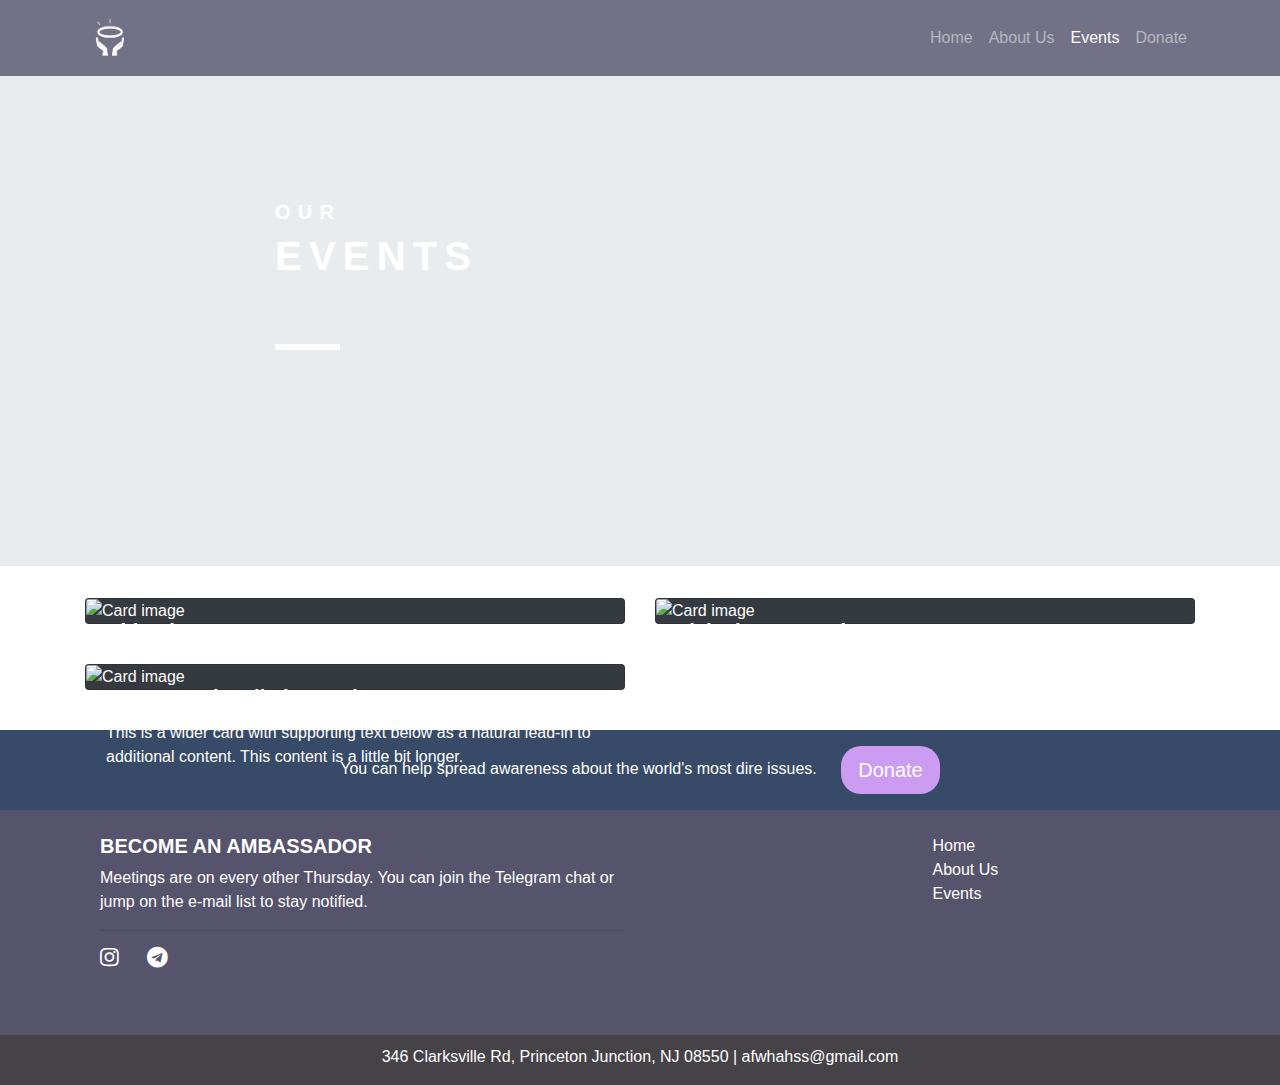
==== events.html @ 4bdc17c9 "made logo nonclickable" ====
<!DOCTYPE html>
<html lang="en">
<head>
    <meta charset="UTF-8">
    <meta name="viewport" content="width=device-width, initial-scale=1.0">
    <title>AFWHA</title>
    <link rel="stylesheet" href="https://maxcdn.bootstrapcdn.com/bootstrap/4.0.0/css/bootstrap.min.css" integrity="sha384-Gn5384xqQ1aoWXA+058RXPxPg6fy4IWvTNh0E263XmFcJlSAwiGgFAW/dAiS6JXm" crossorigin="anonymous">
    <script src="https://code.jquery.com/jquery-3.2.1.slim.min.js" integrity="sha384-KJ3o2DKtIkvYIK3UENzmM7KCkRr/rE9/Qpg6aAZGJwFDMVNA/GpGFF93hXpG5KkN" crossorigin="anonymous"></script>
    <script src="https://cdnjs.cloudflare.com/ajax/libs/popper.js/1.12.9/umd/popper.min.js" integrity="sha384-ApNbgh9B+Y1QKtv3Rn7W3mgPxhU9K/ScQsAP7hUibX39j7fakFPskvXusvfa0b4Q" crossorigin="anonymous"></script>
    <script src="https://maxcdn.bootstrapcdn.com/bootstrap/4.0.0/js/bootstrap.min.js" integrity="sha384-JZR6Spejh4U02d8jOt6vLEHfe/JQGiRRSQQxSfFWpi1MquVdAyjUar5+76PVCmYl" crossorigin="anonymous"></script>
    <link rel="stylesheet" href="https://cdnjs.cloudflare.com/ajax/libs/font-awesome/5.14.0/css/all.min.css">
    <link rel="stylesheet" href="css/styles.css">
    <link rel="icon" href="imgs/logo.png">
</head>
<body>
    <nav class="navbar navbar-dark navbar-expand-lg fixed-top" id="mainnav">
        <div class="container">
            <a class="navbar-brand">
                <img src="imgs/logo.png" width="50" height="50" alt="">
              </a>
            <button class="navbar-toggler" type="button" data-toggle="collapse" data-target="#navbarSupportedContent" aria-controls="navbarSupportedContent" aria-expanded="false" aria-label="Toggle navigation">
            <span class="navbar-toggler-icon"></span>
            </button>
        
            <div class="collapse navbar-collapse" id="navbarSupportedContent">
                <ul class="navbar-nav ml-auto">
                    <li class="nav-item">
                        <a class="nav-link" href="index.html">Home</a>
                    </li>
                    <li class="nav-item">
                        <a class="nav-link" href="team.html">About Us</a>
                    </li>
                    <li class="nav-item active">
                        <a class="nav-link" href="events.html">Events <span class="sr-only">(current)</span></a>
                    </li>
                    <li class="nav-item">
                        <a class="nav-link" href="https://www.paypal.me/afwha">Donate</a>
                    </li>
                </ul>
            </div>
        </div>
      </nav>

      <div class="jumbotron jumbotron-fluid" id="eventjumbo">
        <div class="container">
            <div class="row">
                <div class="col-sm-2"></div>
                <div class="col-sm-6">
                    <h5>Our</h5>
                    <h1>Events</h1>
                    <div class="row" style="padding-top:40px;">
                        <div class="col-sm-2">
                            <hr class="hr1">
                        </div>
                        <div class="col-sm-10"></div>
                    </div>
                </div>
                <div class="col-sm-2"></div>
            </div>
        </div>
      </div>

      <div class="container">
        <div class="row separation">
            <div class="col-sm-6">
                <div class="card bg-dark text-white">
                    <img class="card-img" src="https://www.toledohumane.org/wp-content/uploads/2018/06/MWF_ig-2.jpg" alt="Card image">
                    <div class="card-img-overlay">
                      <h5 class="card-title">Chipotle</h5>
                      <p class="card-text">This is a wider card with supporting text below as a natural lead-in to additional content. This content is a little bit longer.</p>
                    </div>
                  </div>
            </div>
            <div class="col-sm-6">
                <div class="card bg-dark text-white">
                    <img class="card-img" src="https://www.plainsboronj.com/ImageRepository/Document?documentID=5565" alt="Card image">
                    <div class="card-img-overlay">
                      <h5 class="card-title">Plainsboro Founder's Day</h5>
                      <p class="card-text">This is a wider card with supporting text below as a natural lead-in to additional content. This content is a little bit longer.</p>
                    </div>
                  </div>
            </div>
        </div>
        <div class="row separation">
            <div class="col-sm-6">
                <div class="card bg-dark text-white">
                    <img class="card-img" src="https://fleamarketzone.com/wp-content/uploads/2019/09/west-windsor-plainsboro-school-300x188.jpg " alt="Card image">
                    <div class="card-img-overlay">
                      <h5 class="card-title">WW-P South Fall Flea Market</h5>
                      <p class="card-text">This is a wider card with supporting text below as a natural lead-in to additional content. This content is a little bit longer.</p>
                    </div>
                  </div>
            </div>
        </div>
      </div>
    
          <!-- Footer -->
<footer class="page-footer font-small indigo" style="background-color:#56536d">
    <div class="footer-copyright text-center py-3" style="background-color:#374A67; color:white; font-family: 'Quicksand', sans-serif;" >
      You can help spread awareness about the world's most dire issues. 
      <a href="https://www.paypal.me/afwha">
        <button type="button" class="btn btn-lg " style="color:white; background-color:#CB9CF2; border-radius:20px; margin-left:20px;" >Donate</button>
      </a>
      <br>
    </div>
   
  
  <div class="container"  style="background-color:#56536d; color:white;">
    <footer class="page-footer font-small pt-4" >
      <div class="container-fluid text-center text-md-left">
        <div class="row">
  
          <!-- Grid column -->
          <div class="col-md-6 mt-md-0 mt-3">
  
            <!-- Content -->
            <h5 class="text-uppercase">Become an ambassador</h5>
            <p>Meetings are on every other Thursday. You can join the Telegram chat or jump on the e-mail list to stay notified.</p>
  
             <!-- Grid row-->
             <hr>
      <div class="row pb-3">
  
        <!-- Grid column -->
        <div class="col-md-12">
  
          <div class="mb-5">
  
          
            <!--Instagram-->
            <a class="ins-ic" href="https://www.instagram.com/hssouthafwha/" style="color:white;">
              <i class="fab fa-instagram fa-lg white-text mr-4"> </i>
            </a>
            <!--Telegram-->
            <a class="pin-ic" href="https://www.t.me/joinchat/Hu5hoxJ8fyxK4rHoHwGl8w" style="color:white;">
              <i class="fab fa-telegram fa-lg white-text"> </i>
            </a>
          </div>
        </div>
      </div>
          </div>
          <hr class="clearfix w-100 d-md-none pb-3">
          <div class="col-md-3"></div>
          <div class="col-md-3 mb-md-0 mb-0">
            <ul class="list-unstyled">
              <li>
                <a href="index.html" style="color:white;">Home</a>
              </li>
              <li>
                <a href="team.html" style="color:white;">About Us</a>
              </li>
              <li>
                <a href="events.html" style="color:white;">Events</a>
              </li>
            </ul>
  
          </div>
          <!-- Grid column -->
  
        </div>
        <!-- Grid row -->
  
      </div>
      <!-- Footer Links -->
  
      <!-- Copyright -->
      <!-- <div class="footer-copyright text-center py-3" style="background-color:#454347">
        346 Clarksville Rd, Princeton Junction, NJ 08550 | afwhahss@gmail.com 
      </div> -->
      <!-- Copyright -->
    </footer>
  </div>
  
  <section style="background-color:#454347; padding-top:10px;">
    <div class="row">
      <div class="col"></div>
      <div class="col-8">
        <p style="text-align:center; color:white; font-family: 'Quicksand', sans-serif;">346 Clarksville Rd, Princeton Junction, NJ 08550 | afwhahss@gmail.com</p>
      </div>
      <div class="col"></div>
    </div>
  </section>
              
    </body>
</html>
---- css/styles.css ----
html,body
{
    width: 100%;
    margin: 0px;
    padding: 0px;
    overflow-x: hidden; 
}

h1 {
    font-weight:900;
}

h5 {
    font-weight:900;
}


#mainjumbo {
    padding-top:200px;
    padding-bottom: 200px;
    background-image:url("https://images.unsplash.com/photo-1509062522246-3755977927d7?ixlib=rb-1.2.1&ixid=eyJhcHBfaWQiOjEyMDd9&auto=format&fit=crop&w=1104&q=80");
    background-repeat:no-repeat;
    background-position: center;
    background-repeat: no-repeat;
    background-size: cover;
    color:white;
    text-transform: uppercase;
    letter-spacing: 0.3em;
    font-size:150%;
}

#maintable {
    padding-top:100px;
    padding-bottom:100px;
    background-image:url("https://images.unsplash.com/photo-1592060035939-ae6e7a1cba86?ixlib=rb-1.2.1&ixid=eyJhcHBfaWQiOjEyMDd9&auto=format&fit=crop&w=1050&q=80");
    background-repeat:no-repeat;
    background-position: center;
    background-repeat: no-repeat;
    background-size: cover;
    text-align:center;
    font-size:150%;
    font-weight:bold;
    color:white;
}

.hr1 {
    border: 3px solid white;
  border-radius: 1px;
}

#mainnav {
    background-color:#56536d;
  opacity:0.80;
}

#whoweare {
    padding-top:100px;
    padding-bottom:150px;
}

.nav-link {
    color:white;
}

.nav-link:hover {
    color:gray;
}

.title {
    text-transform: uppercase;
    letter-spacing: 0.05em;
    font-size: 300%;
}

.title2 {
    text-transform:uppercase;
    font-size:125%;
    padding-bottom:40px;
    letter-spacing:0.05em;
}

table, th, td {
    border:0px;
  }

.footer {
      padding-top:20px;
}

#aboutjumbo {
    padding-top:200px;
    padding-bottom: 200px;
    background-image:url("https://images.pexels.com/photos/461049/pexels-photo-461049.jpeg?auto=compress&cs=tinysrgb&dpr=2&h=650&w=940");
    background-repeat:no-repeat;
    background-position: center;
    background-repeat: no-repeat;
    background-size: cover;
    color:white;
    text-transform: uppercase;
    letter-spacing: 0.3em;
    font-size:150%;
}

.separation {
    padding-bottom:40px;
}

#eventjumbo {
    padding-top:200px;
    padding-bottom: 200px;
    background-image:url("https://images.pexels.com/photos/2774556/pexels-photo-2774556.jpeg?auto=compress&cs=tinysrgb&dpr=2&h=650&w=940");
    background-repeat:no-repeat;
    background-position: center;
    background-repeat: no-repeat;
    background-size: cover;
    color:white;
    text-transform: uppercase;
    letter-spacing: 0.3em;
    font-size:150%;
}

a:hover {
    color:gray;
}
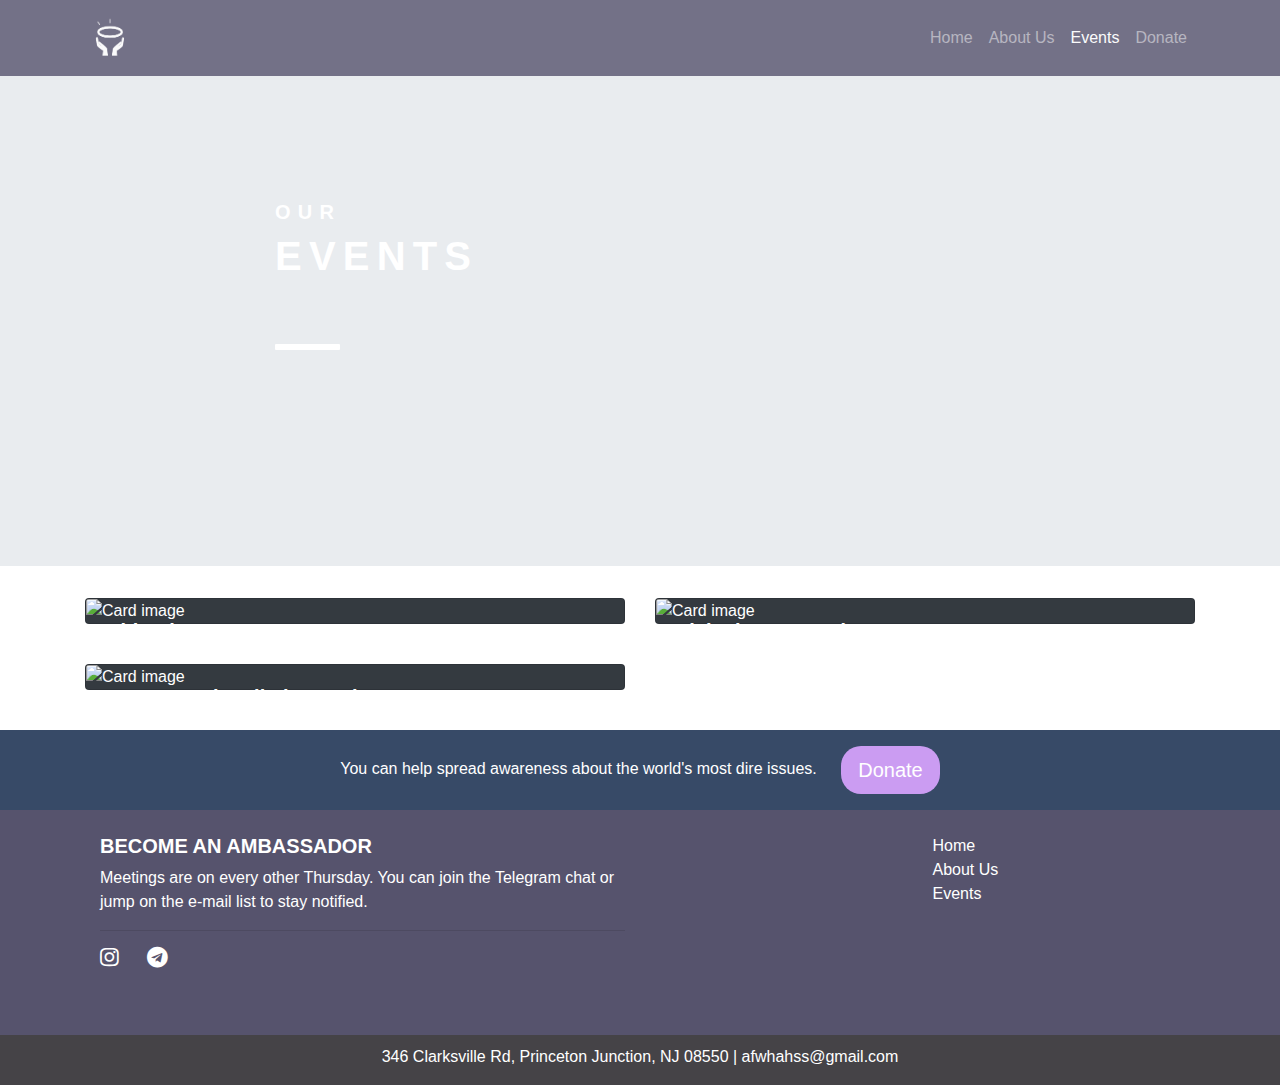
==== commit da565d91: "removed text from card" ====
--- a/events.html
+++ b/events.html
@@ -15,7 +15,7 @@
 <body>
     <nav class="navbar navbar-dark navbar-expand-lg fixed-top" id="mainnav">
         <div class="container">
-            <a class="navbar-brand">
+            <a class="navbar-brand" href="#">
                 <img src="imgs/logo.png" width="50" height="50" alt="">
               </a>
             <button class="navbar-toggler" type="button" data-toggle="collapse" data-target="#navbarSupportedContent" aria-controls="navbarSupportedContent" aria-expanded="false" aria-label="Toggle navigation">
@@ -67,7 +67,7 @@
                     <img class="card-img" src="https://www.toledohumane.org/wp-content/uploads/2018/06/MWF_ig-2.jpg" alt="Card image">
                     <div class="card-img-overlay">
                       <h5 class="card-title">Chipotle</h5>
-                      <p class="card-text">This is a wider card with supporting text below as a natural lead-in to additional content. This content is a little bit longer.</p>
+                      <p class="card-text">   </p>
                     </div>
                   </div>
             </div>
@@ -76,7 +76,7 @@
                     <img class="card-img" src="https://www.plainsboronj.com/ImageRepository/Document?documentID=5565" alt="Card image">
                     <div class="card-img-overlay">
                       <h5 class="card-title">Plainsboro Founder's Day</h5>
-                      <p class="card-text">This is a wider card with supporting text below as a natural lead-in to additional content. This content is a little bit longer.</p>
+                      <p class="card-text">   </p>
                     </div>
                   </div>
             </div>
@@ -87,7 +87,7 @@
                     <img class="card-img" src="https://fleamarketzone.com/wp-content/uploads/2019/09/west-windsor-plainsboro-school-300x188.jpg " alt="Card image">
                     <div class="card-img-overlay">
                       <h5 class="card-title">WW-P South Fall Flea Market</h5>
-                      <p class="card-text">This is a wider card with supporting text below as a natural lead-in to additional content. This content is a little bit longer.</p>
+                      <p class="card-text">   </p>
                     </div>
                   </div>
             </div>
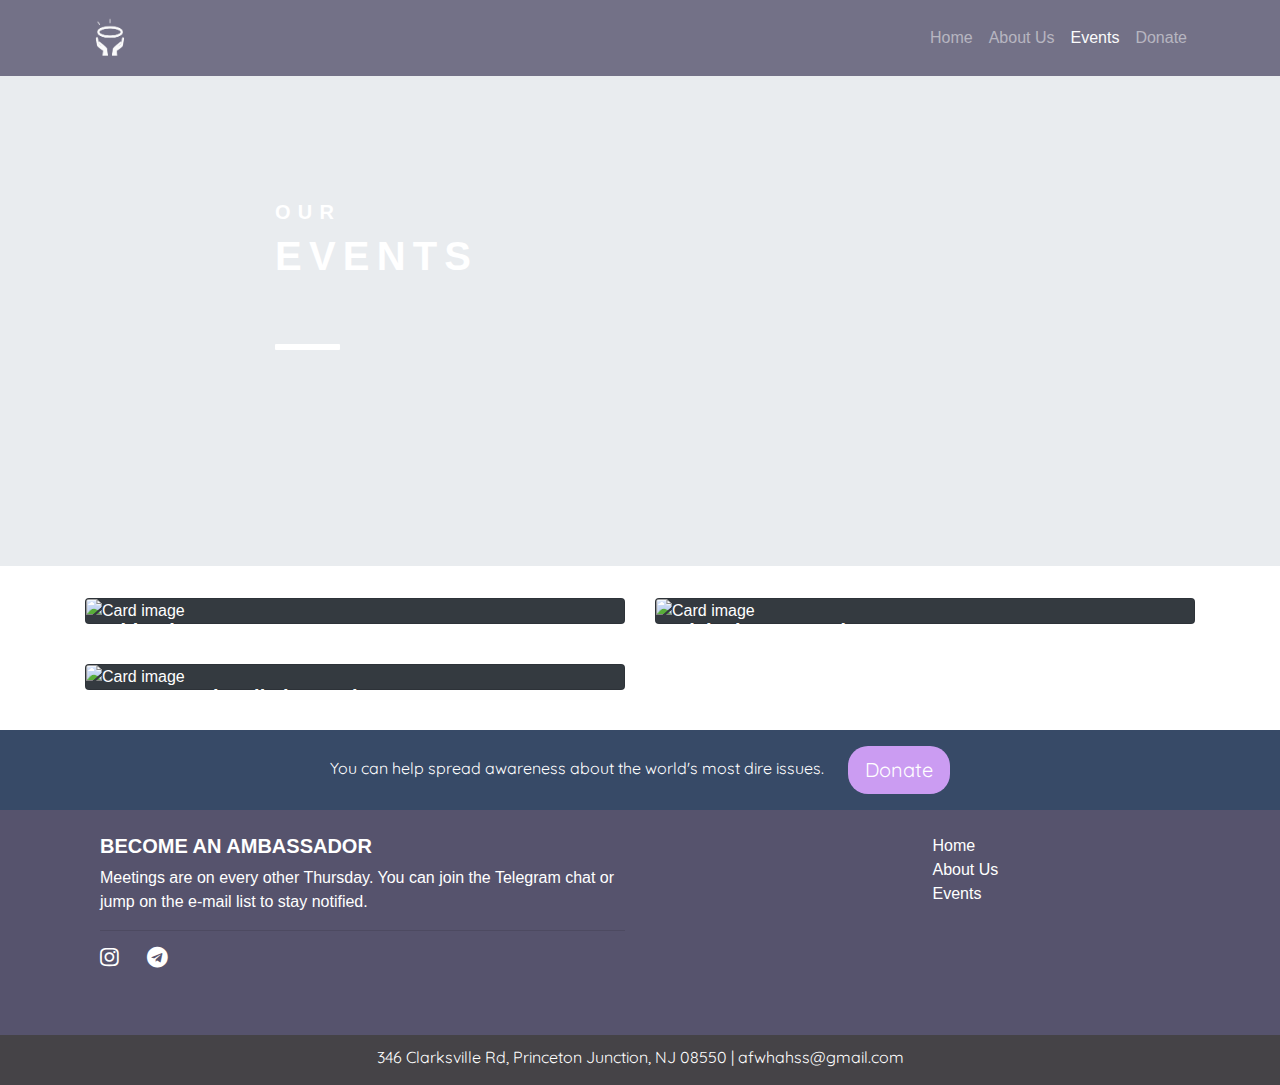
==== commit bf8dd594: "fixed footer font" ====
--- a/events.html
+++ b/events.html
@@ -11,11 +11,12 @@
     <link rel="stylesheet" href="https://cdnjs.cloudflare.com/ajax/libs/font-awesome/5.14.0/css/all.min.css">
     <link rel="stylesheet" href="css/styles.css">
     <link rel="icon" href="imgs/logo.png">
+    <link href="https://fonts.googleapis.com/css2?family=Quicksand:wght@500&display=swap" rel="stylesheet">
 </head>
 <body>
     <nav class="navbar navbar-dark navbar-expand-lg fixed-top" id="mainnav">
         <div class="container">
-            <a class="navbar-brand" href="#">
+            <a class="navbar-brand">
                 <img src="imgs/logo.png" width="50" height="50" alt="">
               </a>
             <button class="navbar-toggler" type="button" data-toggle="collapse" data-target="#navbarSupportedContent" aria-controls="navbarSupportedContent" aria-expanded="false" aria-label="Toggle navigation">
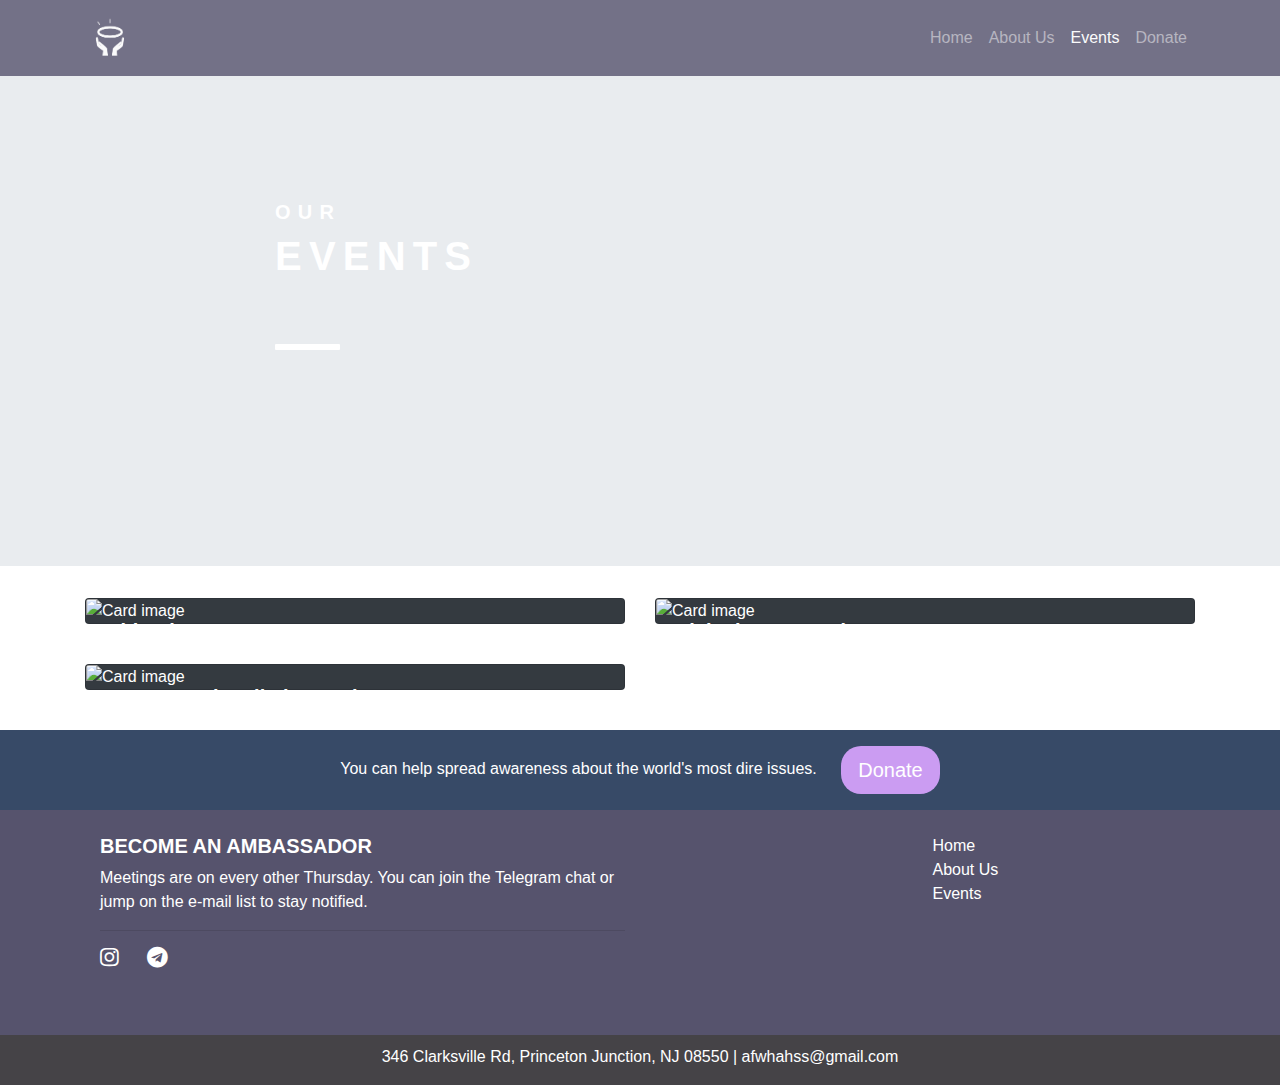
==== commit 52d051fa: "added _blank to all href" ====
--- a/events.html
+++ b/events.html
@@ -11,7 +11,6 @@
     <link rel="stylesheet" href="https://cdnjs.cloudflare.com/ajax/libs/font-awesome/5.14.0/css/all.min.css">
     <link rel="stylesheet" href="css/styles.css">
     <link rel="icon" href="imgs/logo.png">
-    <link href="https://fonts.googleapis.com/css2?family=Quicksand:wght@500&display=swap" rel="stylesheet">
 </head>
 <body>
     <nav class="navbar navbar-dark navbar-expand-lg fixed-top" id="mainnav">
@@ -35,7 +34,7 @@
                         <a class="nav-link" href="events.html">Events <span class="sr-only">(current)</span></a>
                     </li>
                     <li class="nav-item">
-                        <a class="nav-link" href="https://www.paypal.me/afwha">Donate</a>
+                        <a class="nav-link" href="https://www.paypal.me/afwha" target="_blank" >Donate</a>
                     </li>
                 </ul>
             </div>
@@ -99,7 +98,7 @@
 <footer class="page-footer font-small indigo" style="background-color:#56536d">
     <div class="footer-copyright text-center py-3" style="background-color:#374A67; color:white; font-family: 'Quicksand', sans-serif;" >
       You can help spread awareness about the world's most dire issues. 
-      <a href="https://www.paypal.me/afwha">
+      <a href="https://www.paypal.me/afwha" target="_blank" >
         <button type="button" class="btn btn-lg " style="color:white; background-color:#CB9CF2; border-radius:20px; margin-left:20px;" >Donate</button>
       </a>
       <br>
@@ -129,11 +128,11 @@
   
           
             <!--Instagram-->
-            <a class="ins-ic" href="https://www.instagram.com/hssouthafwha/" style="color:white;">
+            <a class="ins-ic" href="https://www.instagram.com/hssouthafwha/" target="_blank" style="color:white;">
               <i class="fab fa-instagram fa-lg white-text mr-4"> </i>
             </a>
             <!--Telegram-->
-            <a class="pin-ic" href="https://www.t.me/joinchat/Hu5hoxJ8fyxK4rHoHwGl8w" style="color:white;">
+            <a class="pin-ic" href="https://www.t.me/joinchat/Hu5hoxJ8fyxK4rHoHwGl8w" target="_blank" style="color:white;">
               <i class="fab fa-telegram fa-lg white-text"> </i>
             </a>
           </div>
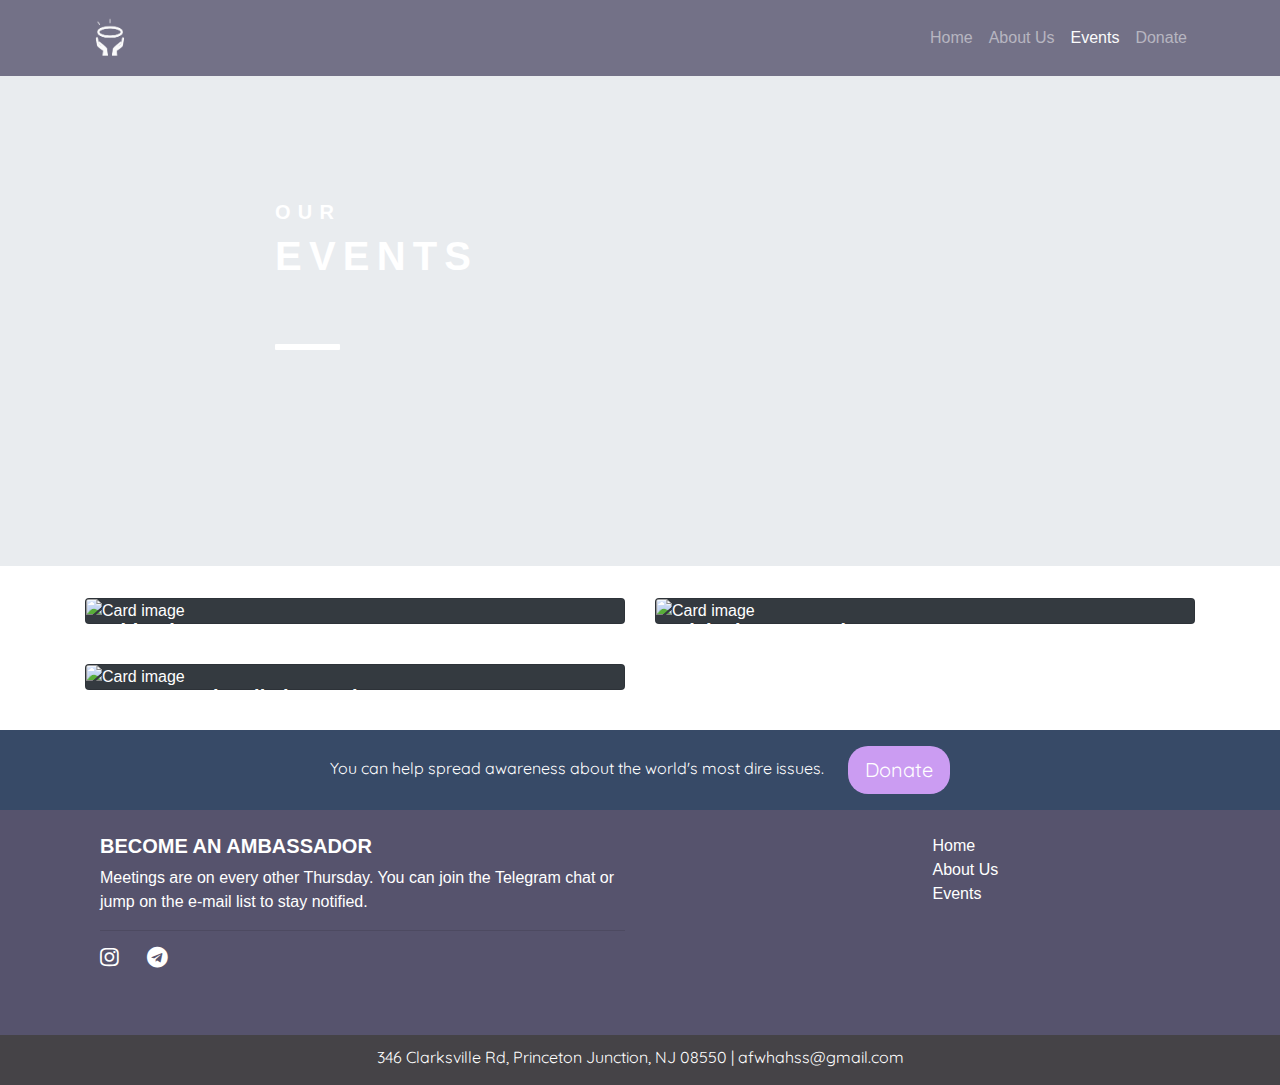
==== commit 09236ffe: "added _blank v2" ====
--- a/events.html
+++ b/events.html
@@ -11,6 +11,7 @@
     <link rel="stylesheet" href="https://cdnjs.cloudflare.com/ajax/libs/font-awesome/5.14.0/css/all.min.css">
     <link rel="stylesheet" href="css/styles.css">
     <link rel="icon" href="imgs/logo.png">
+    <link href="https://fonts.googleapis.com/css2?family=Quicksand:wght@500&display=swap" rel="stylesheet">
 </head>
 <body>
     <nav class="navbar navbar-dark navbar-expand-lg fixed-top" id="mainnav">
@@ -98,7 +99,7 @@
 <footer class="page-footer font-small indigo" style="background-color:#56536d">
     <div class="footer-copyright text-center py-3" style="background-color:#374A67; color:white; font-family: 'Quicksand', sans-serif;" >
       You can help spread awareness about the world's most dire issues. 
-      <a href="https://www.paypal.me/afwha" target="_blank" >
+      <a href="https://www.paypal.me/afwha" target="_blank">
         <button type="button" class="btn btn-lg " style="color:white; background-color:#CB9CF2; border-radius:20px; margin-left:20px;" >Donate</button>
       </a>
       <br>
--- a/css/styles.css
+++ b/css/styles.css
@@ -122,4 +122,7 @@
 
 a:hover {
     color:gray;
+}
+.officerbio{
+    text-align:center;
 }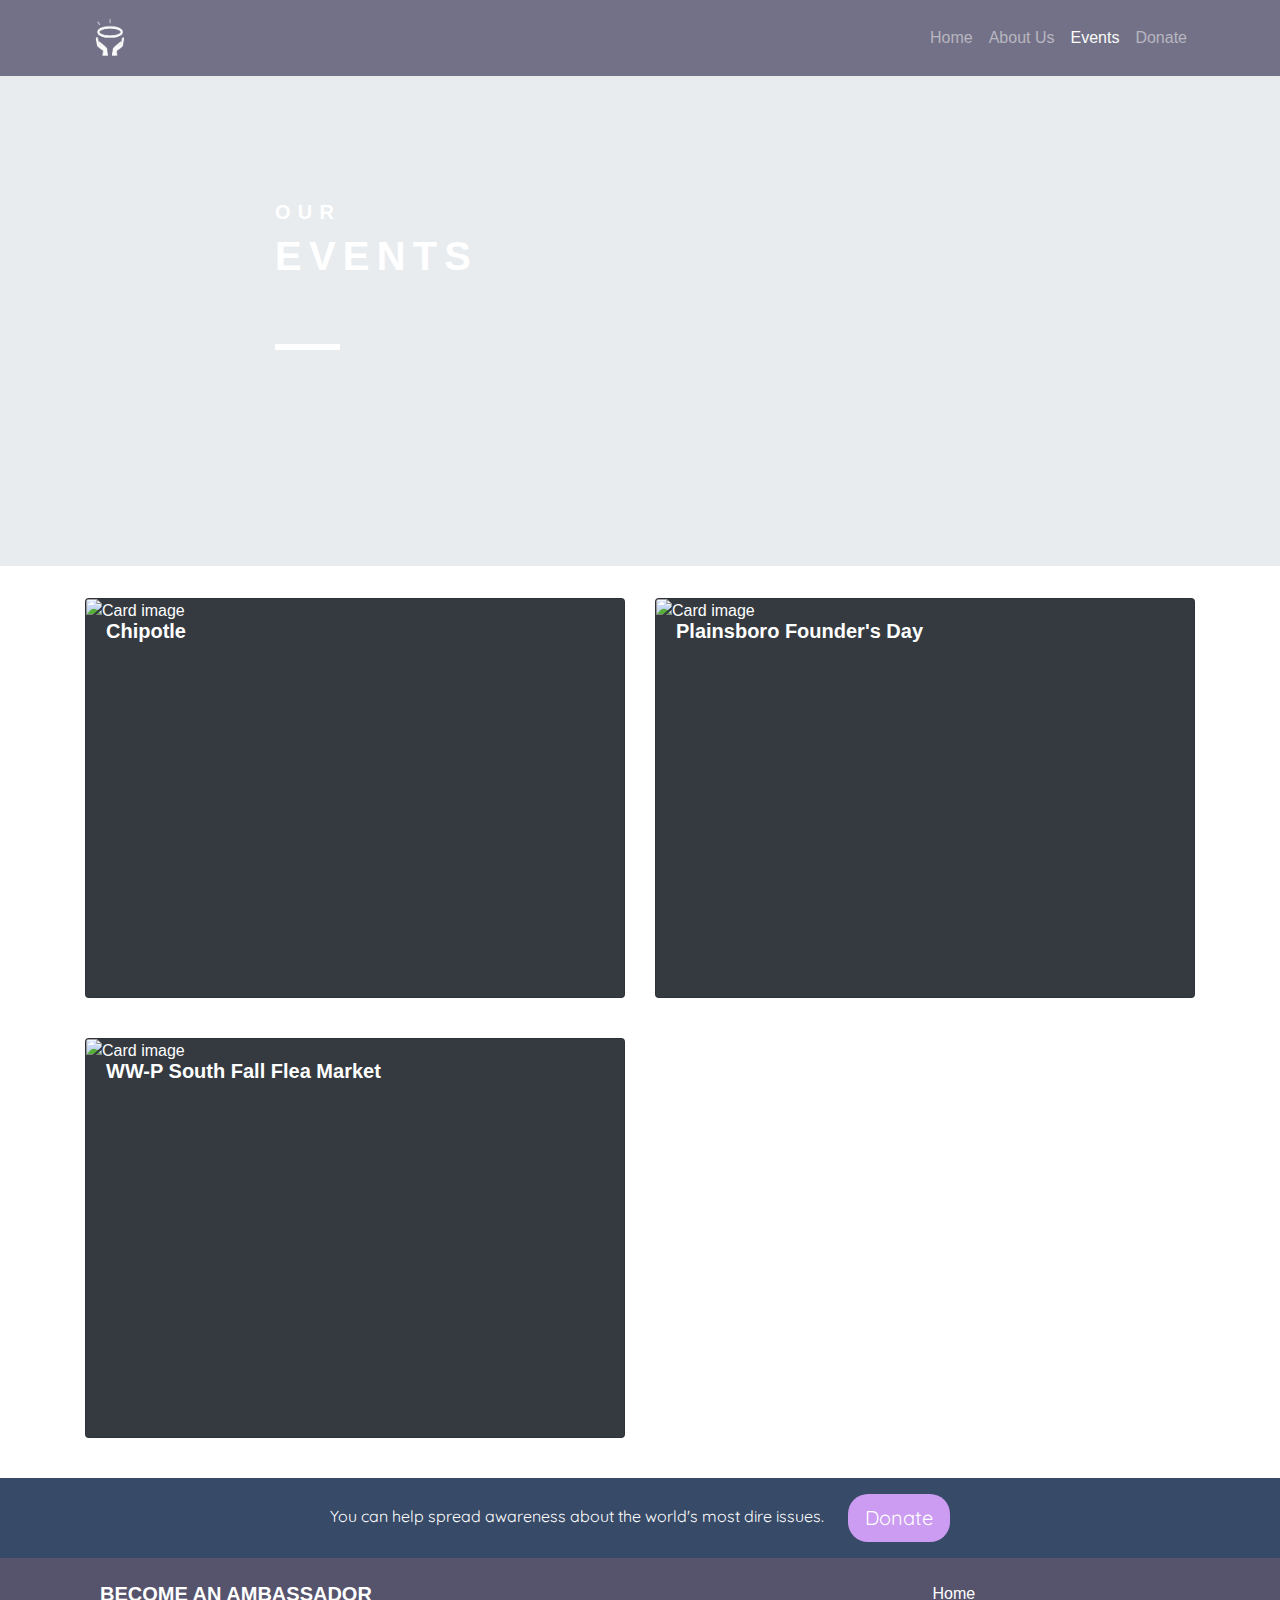
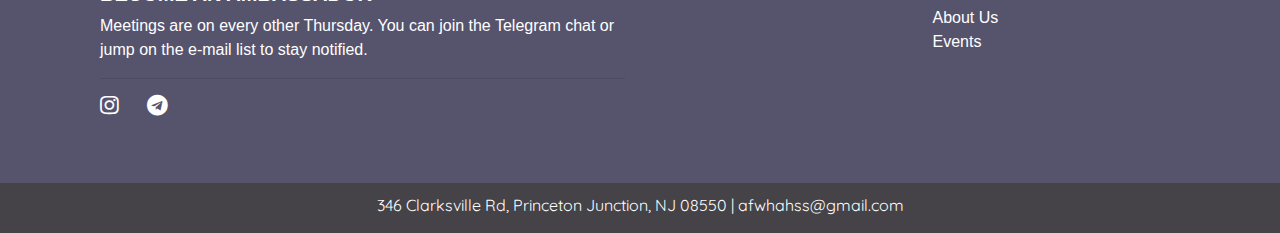
==== commit e4ceab01: "add google analytics" ====
--- a/events.html
+++ b/events.html
@@ -12,6 +12,16 @@
     <link rel="stylesheet" href="css/styles.css">
     <link rel="icon" href="imgs/logo.png">
     <link href="https://fonts.googleapis.com/css2?family=Quicksand:wght@500&display=swap" rel="stylesheet">
+    <!-- Global site tag (gtag.js) - Google Analytics -->
+    <script async src="https://www.googletagmanager.com/gtag/js?id=UA-179439914-1"></script>
+    <script>
+      window.dataLayer = window.dataLayer || [];
+      function gtag(){dataLayer.push(arguments);}
+      gtag('js', new Date());
+
+      gtag('config', 'UA-179439914-1');
+    </script>
+
 </head>
 <body>
     <nav class="navbar navbar-dark navbar-expand-lg fixed-top" id="mainnav">
--- a/css/styles.css
+++ b/css/styles.css
@@ -100,6 +100,7 @@
     text-transform: uppercase;
     letter-spacing: 0.3em;
     font-size:150%;
+    margin-bottom:0px;
 }
 
 .separation {
@@ -123,6 +124,136 @@
 a:hover {
     color:gray;
 }
-.officerbio{
-    text-align:center;
+.card{
+height: 400px;
+}
+
+/* FontAwesome for working BootSnippet :> */
+
+@import url('https://maxcdn.bootstrapcdn.com/font-awesome/4.7.0/css/font-awesome.min.css');
+#team {
+    background: #eee !important;
+}
+
+/* .btn-primary:hover,
+.btn-primary:focus {
+    background-color: #108d6f;
+    border-color: #108d6f;
+    box-shadow: none;
+    outline: none;
+} */
+
+/* .btn-primary {
+    color: #fff;
+    background-color: #007b5e;
+    border-color: #007b5e;
+} */
+
+#team {
+    padding: 60px 0;
+}
+
+#team .section-title {
+    text-align: center;
+    color: #56536d;;
+    margin-bottom: 50px;
+    text-transform: uppercase;
+}
+
+#team .card {
+    border: none;
+    background: #ffffff;
+}
+
+.image-flip:hover .backside,
+.image-flip.hover .backside {
+    -webkit-transform: rotateY(0deg);
+    -moz-transform: rotateY(0deg);
+    -o-transform: rotateY(0deg);
+    -ms-transform: rotateY(0deg);
+    transform: rotateY(0deg);
+    border-radius: .25rem;
+}
+
+.image-flip:hover .frontside,
+.image-flip.hover .frontside {
+    -webkit-transform: rotateY(180deg);
+    -moz-transform: rotateY(180deg);
+    -o-transform: rotateY(180deg);
+    transform: rotateY(180deg);
+}
+
+.mainflip {
+    -webkit-transition: 1s;
+    -webkit-transform-style: preserve-3d;
+    -ms-transition: 1s;
+    -moz-transition: 1s;
+    -moz-transform: perspective(1000px);
+    -moz-transform-style: preserve-3d;
+    -ms-transform-style: preserve-3d;
+    transition: 1s;
+    transform-style: preserve-3d;
+    position: relative;
+}
+
+.frontside {
+    position: relative;
+    -webkit-transform: rotateY(0deg);
+    -ms-transform: rotateY(0deg);
+    z-index: 2;
+    margin-bottom: 30px;
+}
+
+.backside {
+    position: absolute;
+    top: 0;
+    left: 0;
+    background: white;
+    -webkit-transform: rotateY(-180deg);
+    -moz-transform: rotateY(-180deg);
+    -o-transform: rotateY(-180deg);
+    -ms-transform: rotateY(-180deg);
+    transform: rotateY(-180deg);
+    -webkit-box-shadow: 5px 7px 9px -4px rgb(158, 158, 158);
+    -moz-box-shadow: 5px 7px 9px -4px rgb(158, 158, 158);
+    box-shadow: 5px 7px 9px -4px rgb(158, 158, 158);
+}
+
+.frontside,
+.backside {
+    -webkit-backface-visibility: hidden;
+    -moz-backface-visibility: hidden;
+    -ms-backface-visibility: hidden;
+    backface-visibility: hidden;
+    -webkit-transition: 1s;
+    -webkit-transform-style: preserve-3d;
+    -moz-transition: 1s;
+    -moz-transform-style: preserve-3d;
+    -o-transition: 1s;
+    -o-transform-style: preserve-3d;
+    -ms-transition: 1s;
+    -ms-transform-style: preserve-3d;
+    transition: 1s;
+    transform-style: preserve-3d;
+}
+
+.frontside .card,
+.backside .card {
+    min-height: 312px;
+}
+
+.backside .card a {
+    font-size: 18px;
+    color: #56536d !important;
+}
+
+.frontside .card .card-title,
+.backside .card .card-title {
+    color:#56536d !important;
+}
+
+.frontside .card .card-body img {
+    width: 120px;
+    height: 120px;
+    border-radius: 50%;
 }